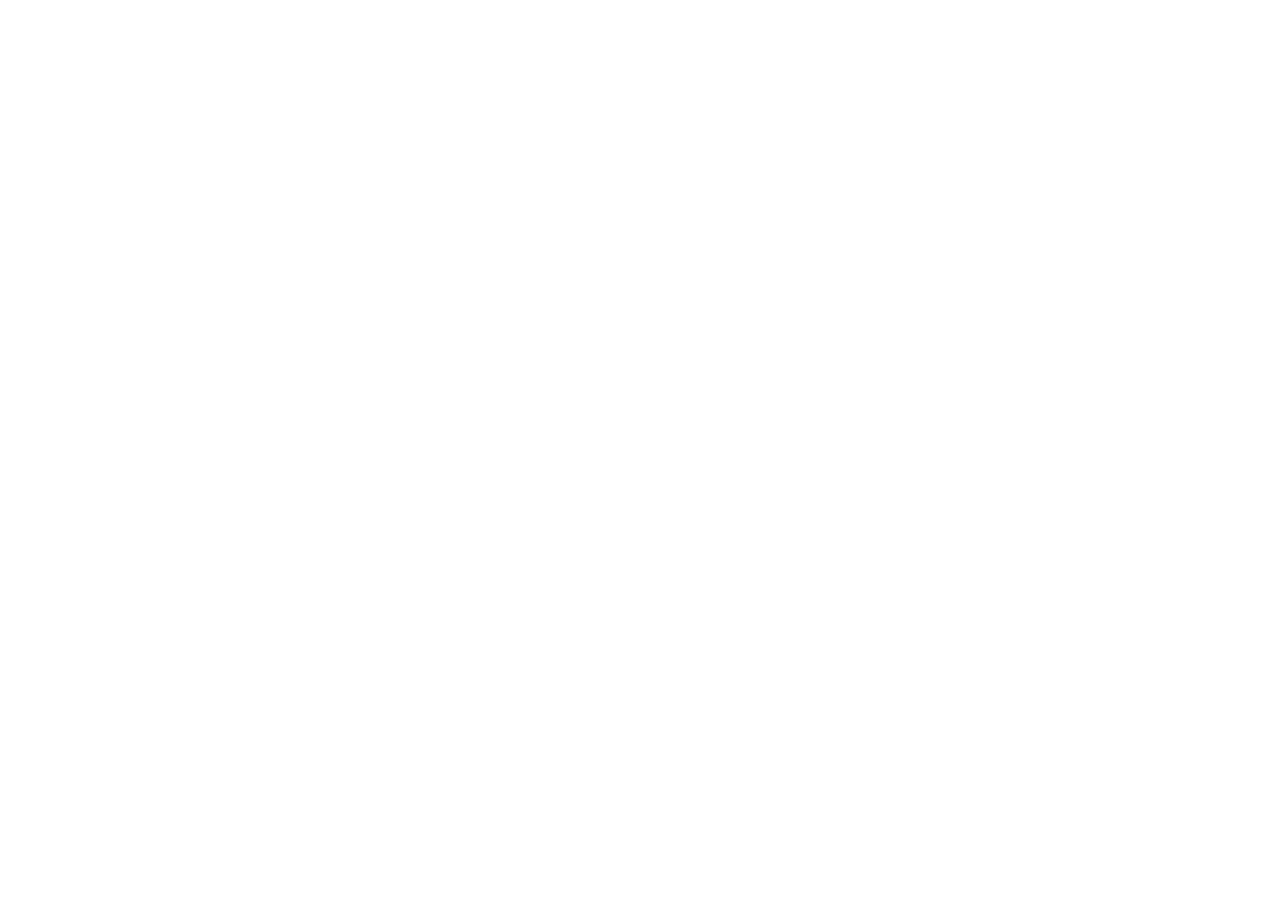
==== equipe/chopper.html @ df5fac54 "index.html" ====
<!DOCTYPE html>
<html lang="pt-br">
<head>
    <meta charset="UTF-8">
    <meta name="viewport" content="width=device-width, initial-scale=1.0">
    <title>Chopper</title>
</head>
<body>
    
</body>
</html>
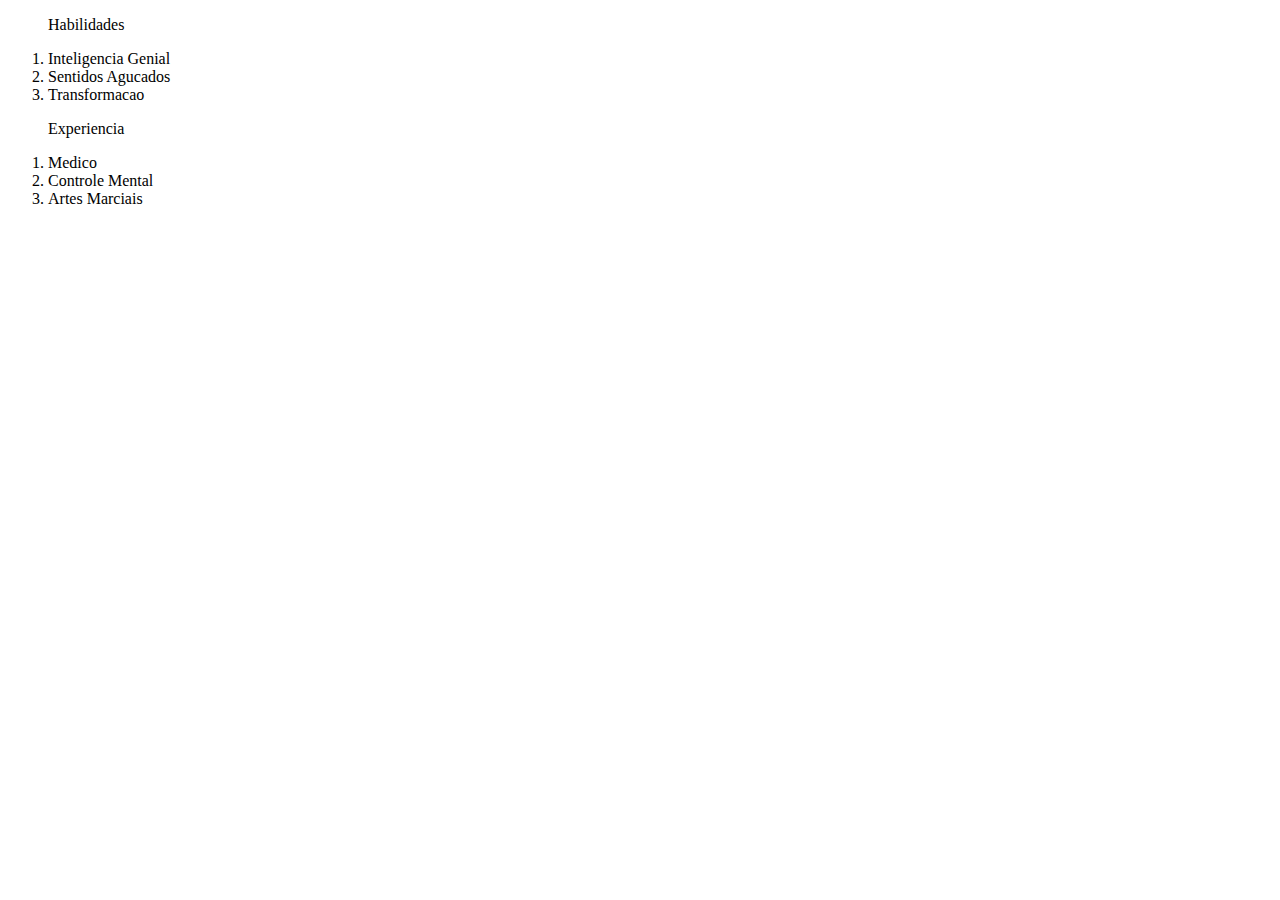
==== commit d8ad00a0: "Update chopper.html" ====
--- a/equipe/chopper.html
+++ b/equipe/chopper.html
@@ -6,6 +6,18 @@
     <title>Chopper</title>
 </head>
 <body>
-    
+    <ol>
+        <p>Habilidades</p>
+        <li>Inteligencia Genial</li>
+        <li>Sentidos Agucados</li>
+        <li>Transformacao</li>
+    </ol>
+
+    <ol>
+        <p>Experiencia</p>
+        <li>Medico</li>
+        <li>Controle Mental</li>
+        <li>Artes Marciais</li>
+    </ol>
 </body>
-</html>+</html>
